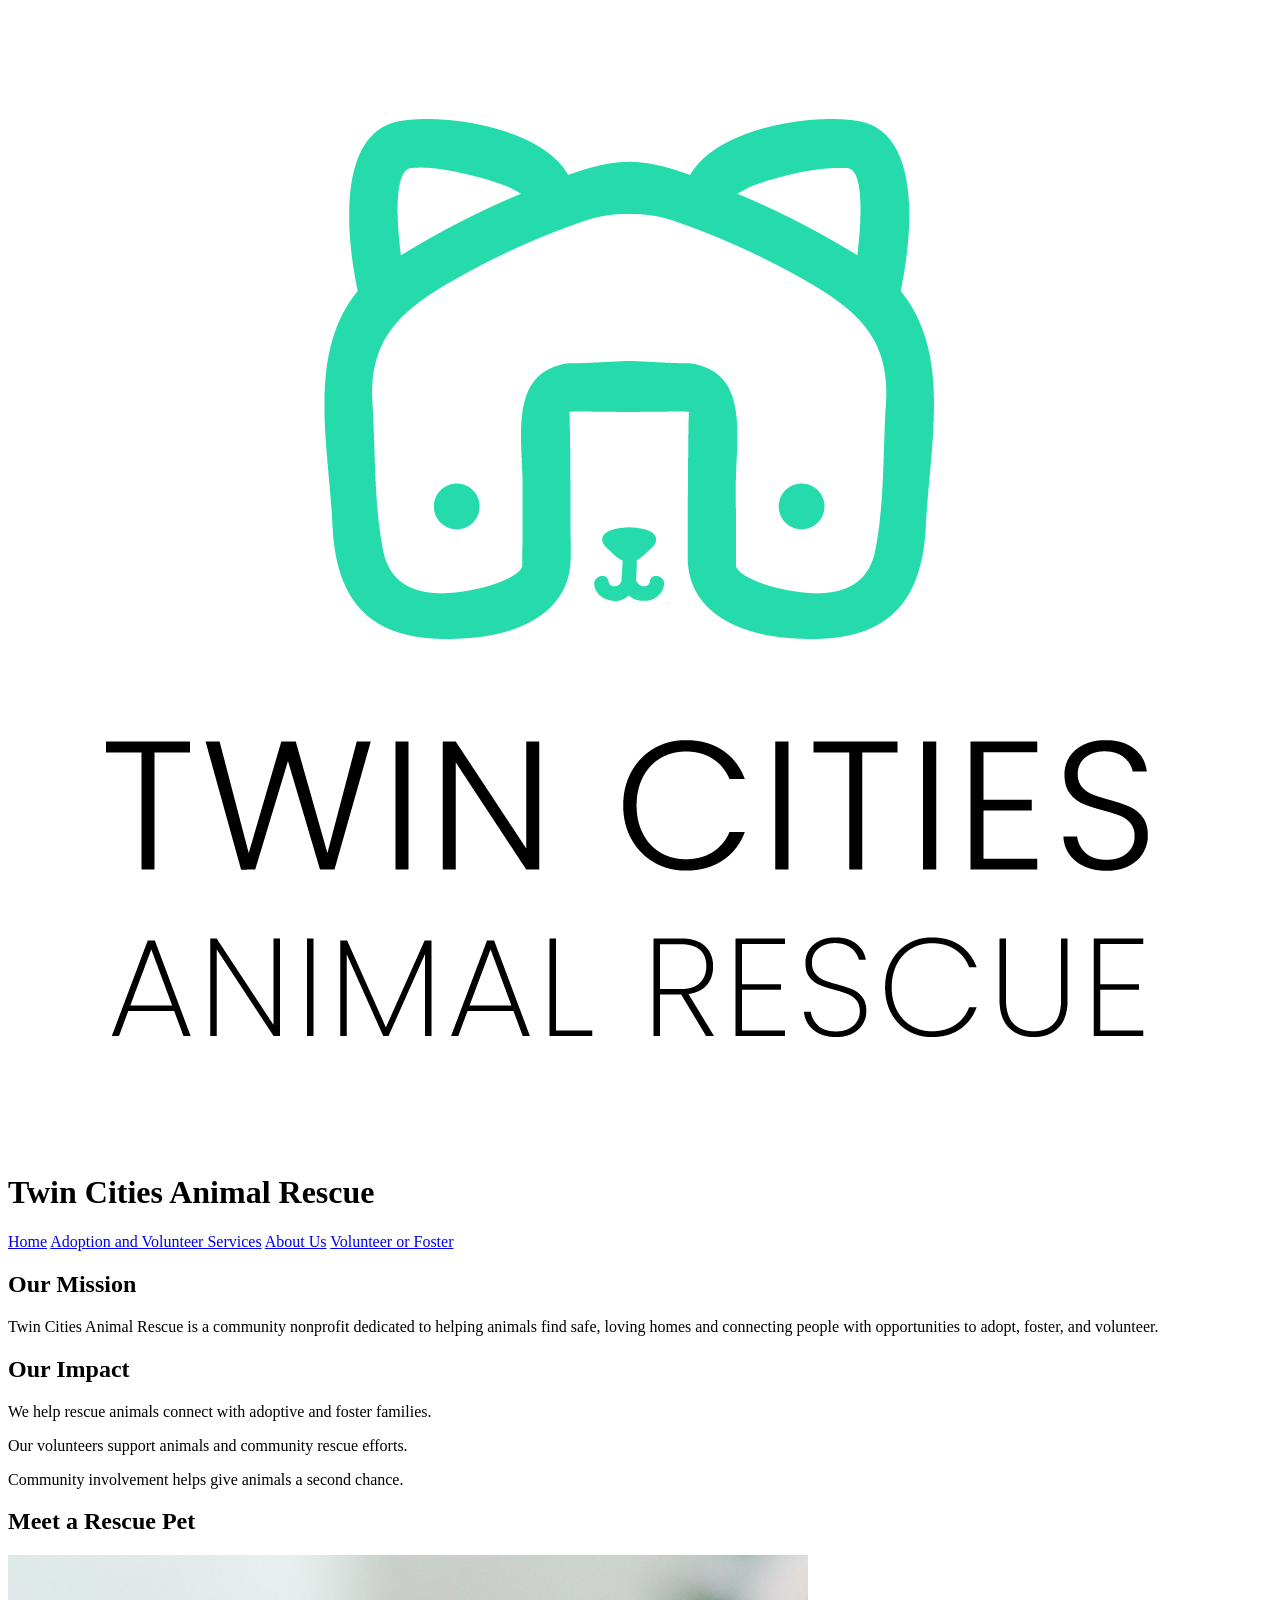
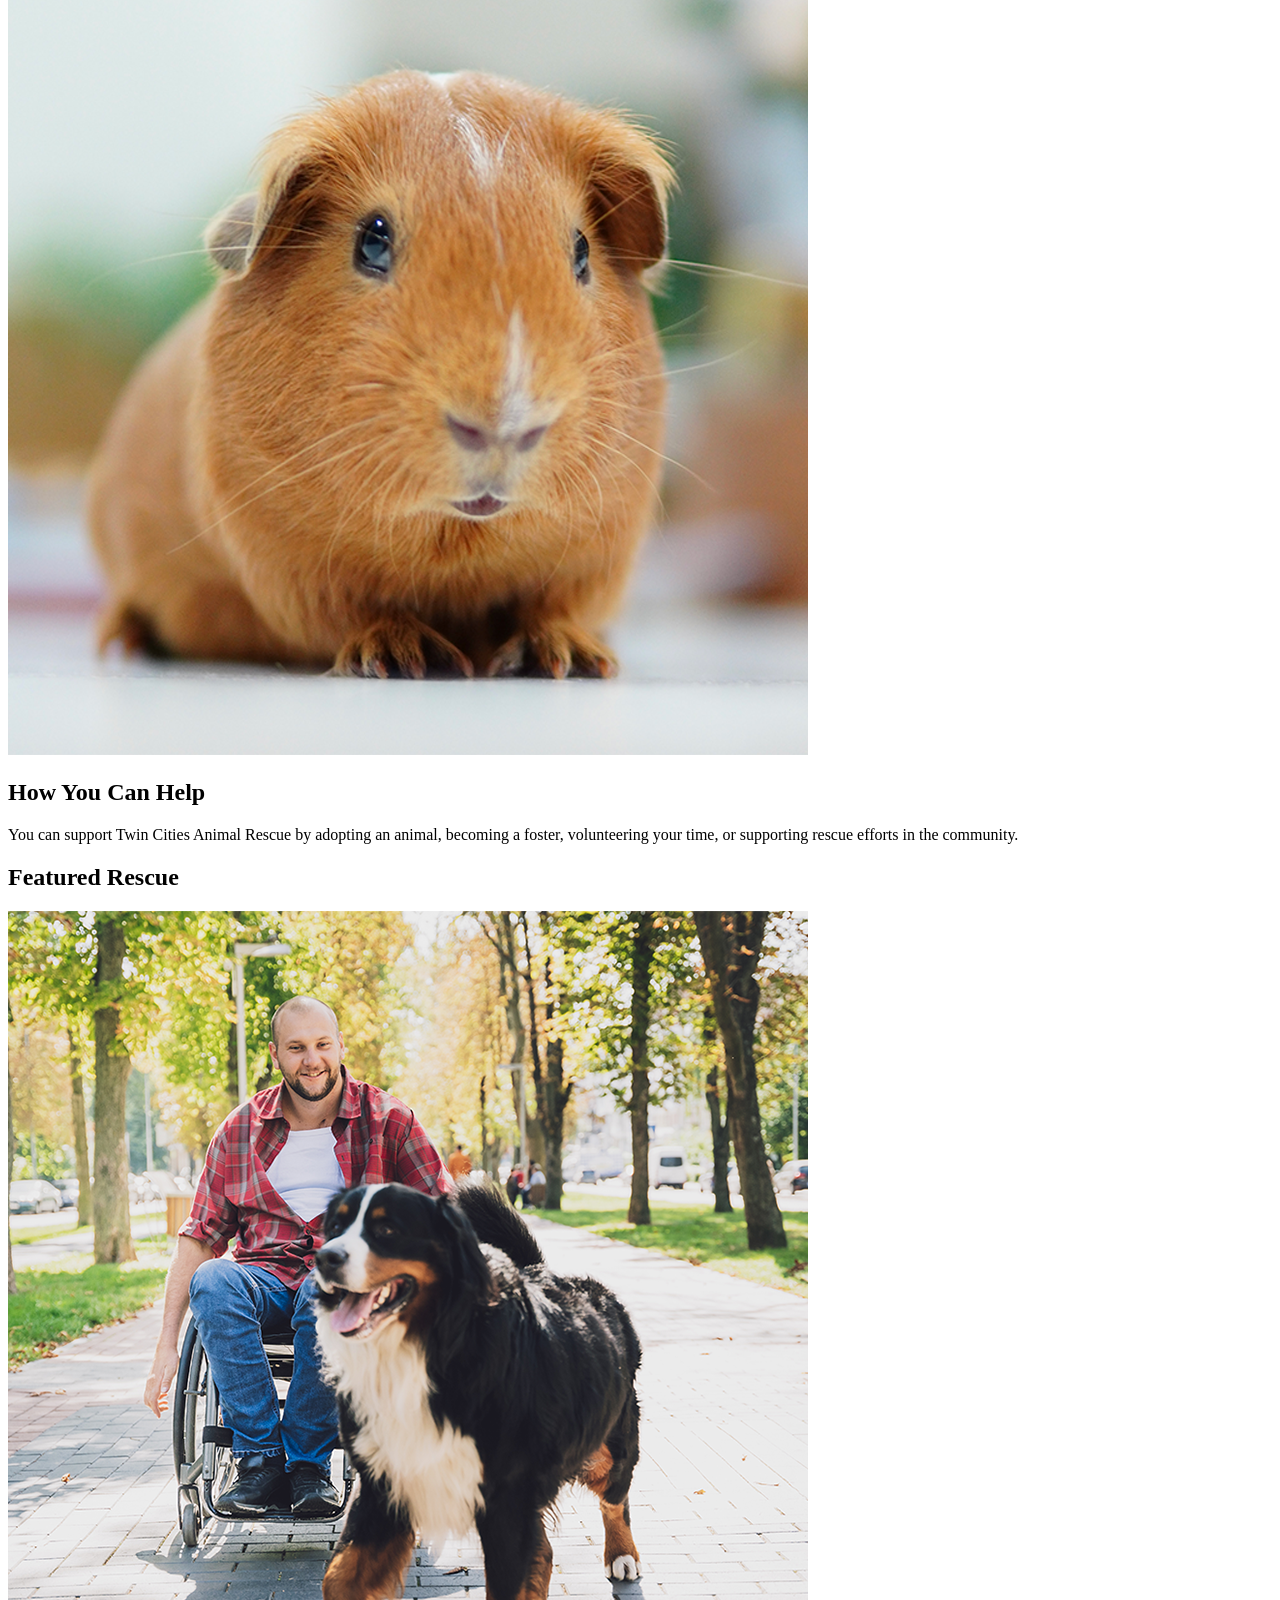
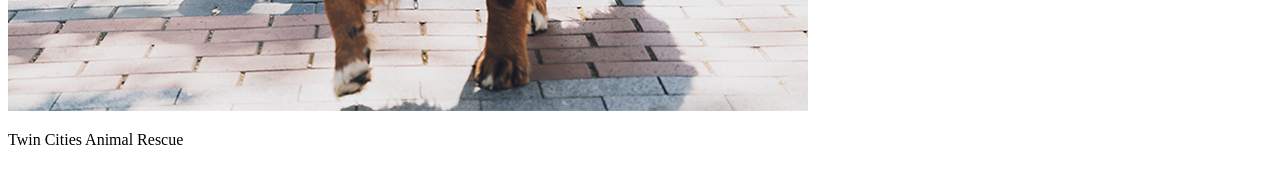
==== index.html @ a81525f9 "Build Twin Cities Animal Rescue website" ====
<!DOCTYPE html>
<html lang="en">
<head>
    <meta charset="UTF-8">
    <title>Twin Cities Animal Rescue | Home</title>
</head>

<body>
    <header>
        <img src="media/rescue-logo_c.png"
             alt="Twin Cities Animal Rescue logo">

        <h1>Twin Cities Animal Rescue</h1>

        <nav>
            <a href="index.html">Home</a>
            <a href="services.html">Adoption and Volunteer Services</a>
            <a href="about.html">About Us</a>
            <a href="contact.html">Volunteer or Foster</a>
        </nav>
    </header>

    <main>
        <section>
            <h2>Our Mission</h2>
            <p>
                Twin Cities Animal Rescue is a community nonprofit dedicated to
                helping animals find safe, loving homes and connecting people
                with opportunities to adopt, foster, and volunteer.
            </p>
        </section>

        <section>
            <h2>Our Impact</h2>

            <p>We help rescue animals connect with adoptive and foster families.</p>
            <p>Our volunteers support animals and community rescue efforts.</p>
            <p>Community involvement helps give animals a second chance.</p>
        </section>

        <section>
            <h2>Meet a Rescue Pet</h2>

            <img src="media/rescue-pet_c.png"
                 alt="Rescue pet cared for by Twin Cities Animal Rescue">
        </section>

        <section>
            <h2>How You Can Help</h2>

            <p>
                You can support Twin Cities Animal Rescue by adopting an animal,
                becoming a foster, volunteering your time, or supporting rescue
                efforts in the community.
            </p>
        </section>

        <section>
            <h2>Featured Rescue</h2>

            <picture>
                <source media="(max-width: 600px)"
                        srcset="media/rescue-feature-small_c.png">

                <img src="media/rescue-feature-large_c.png"
                     alt="Featured rescue animal supported by Twin Cities Animal Rescue">
            </picture>
        </section>
    </main>

    <footer>
        <p>Twin Cities Animal Rescue</p>
    </footer>
</body>
</html>
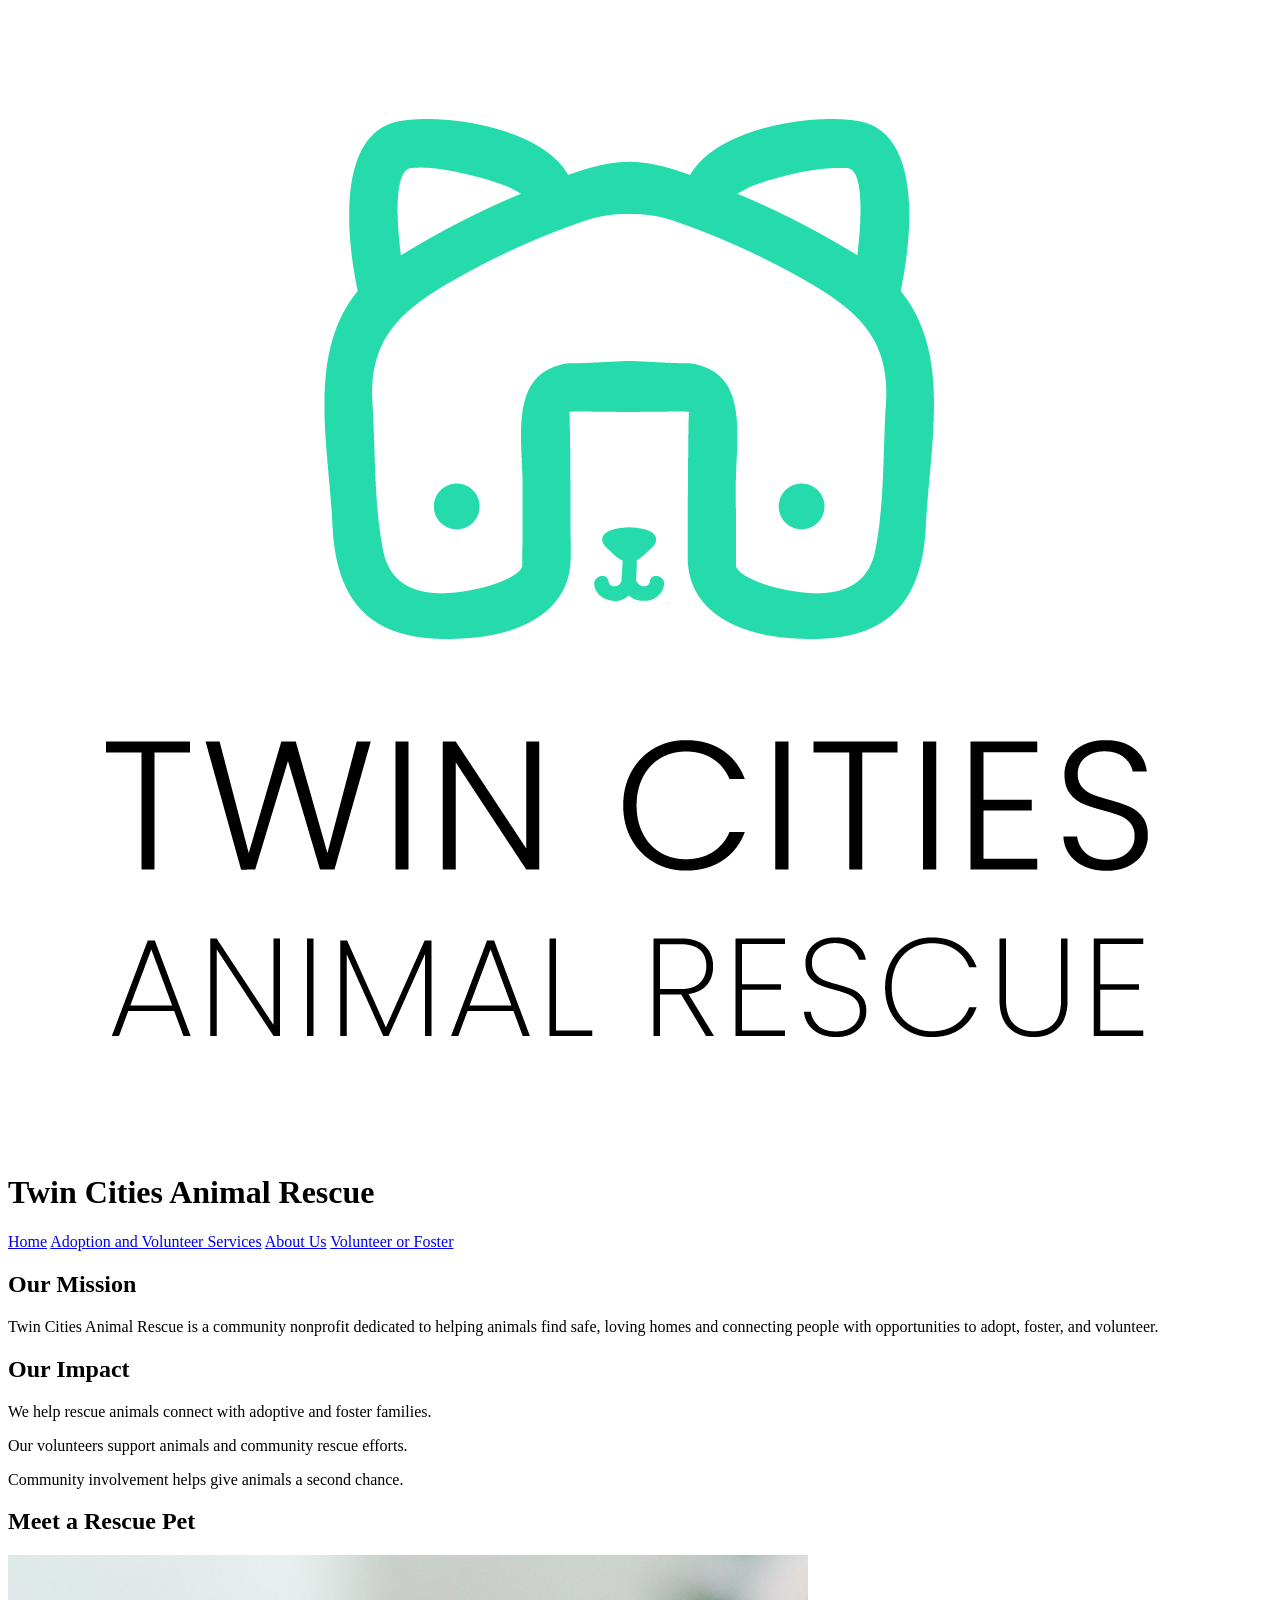
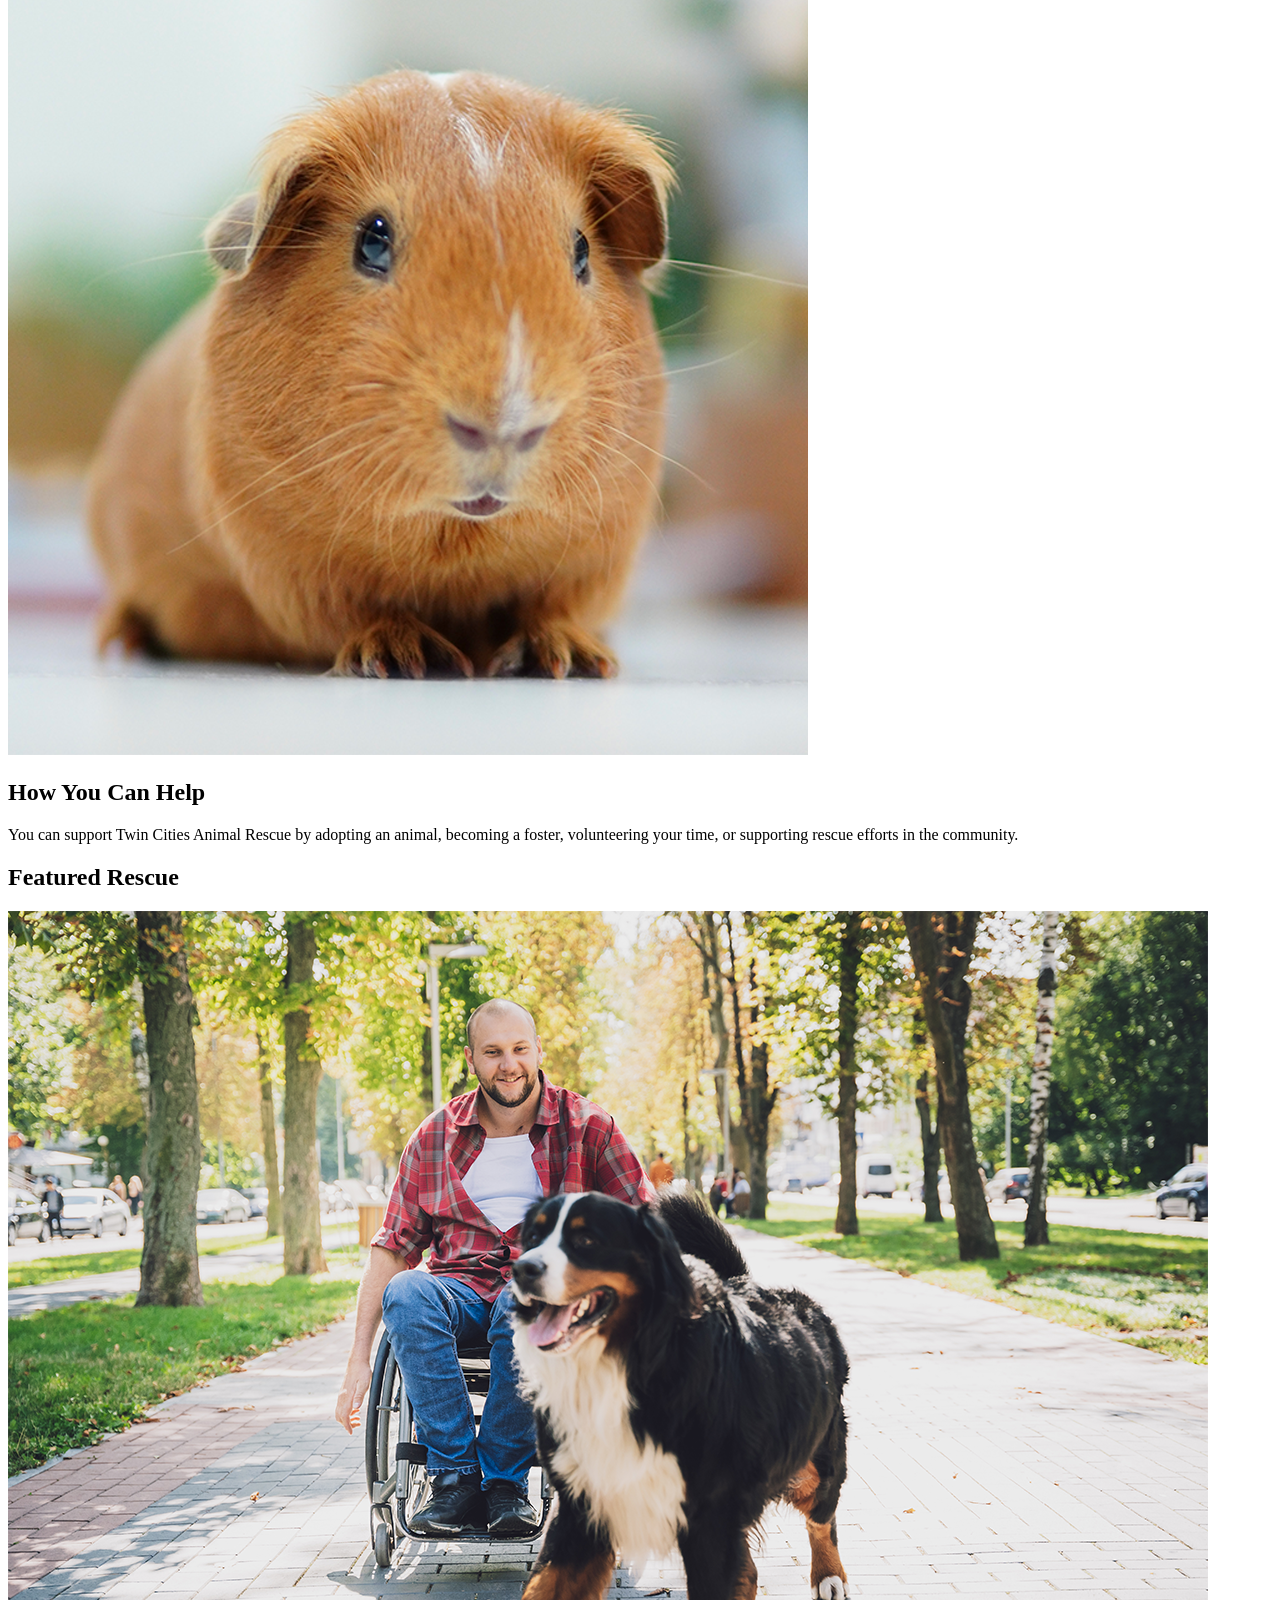
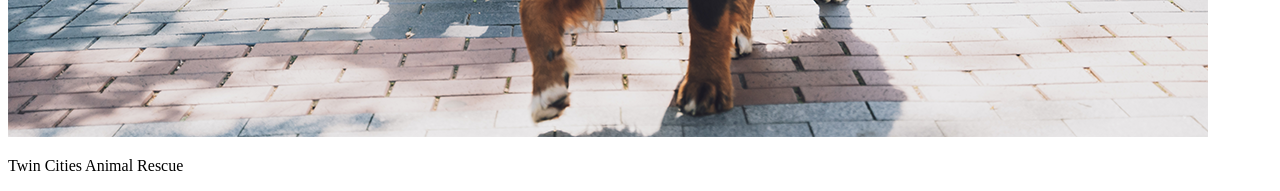
==== commit a5af178b: "Add responsive stylesheet to index.html" ====
--- a/index.html
+++ b/index.html
@@ -2,7 +2,9 @@
 <html lang="en">
 <head>
     <meta charset="UTF-8">
+    <meta name="viewport" content="width-device-width, initial-scale=1.0">
     <title>Twin Cities Animal Rescue | Home</title>
+    <link rel="stylesheer" href="styles.css">
 </head>
 
 <body>
@@ -72,4 +74,4 @@
         <p>Twin Cities Animal Rescue</p>
     </footer>
 </body>
-</html>+</html>
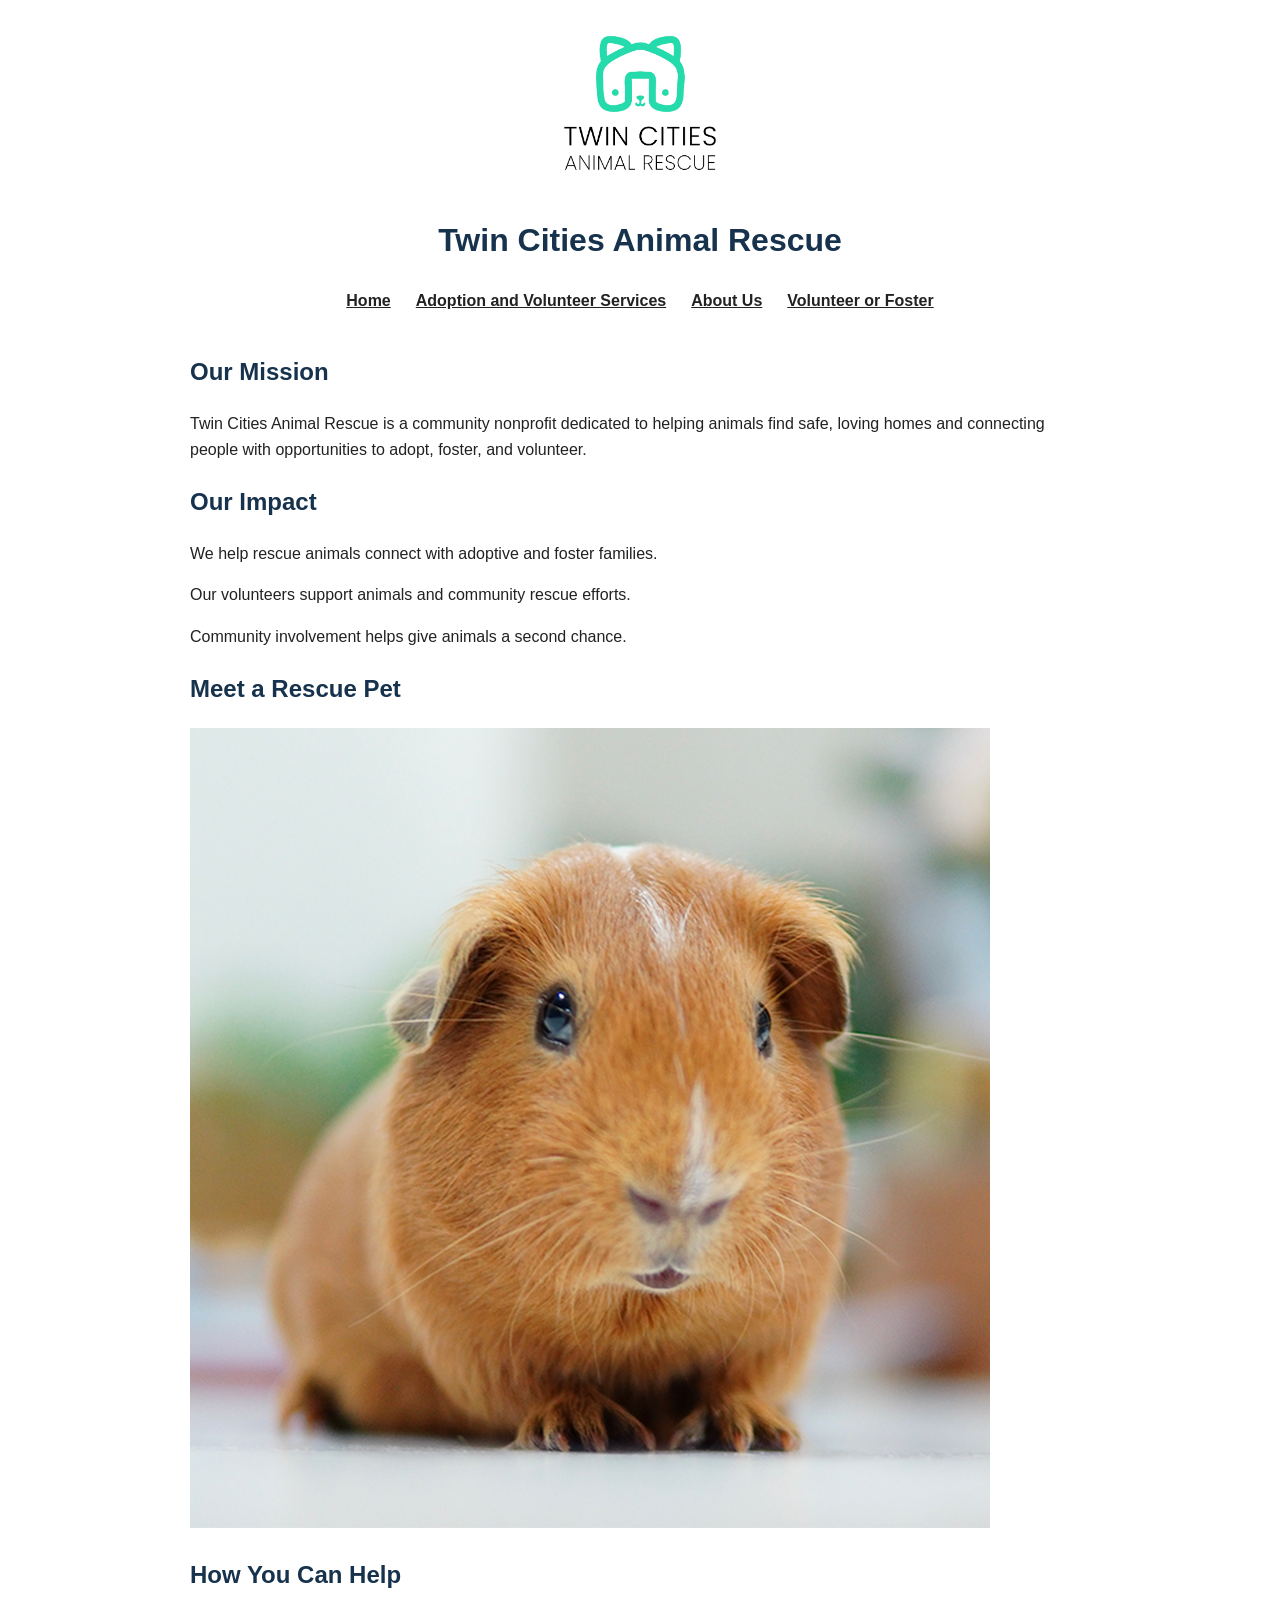
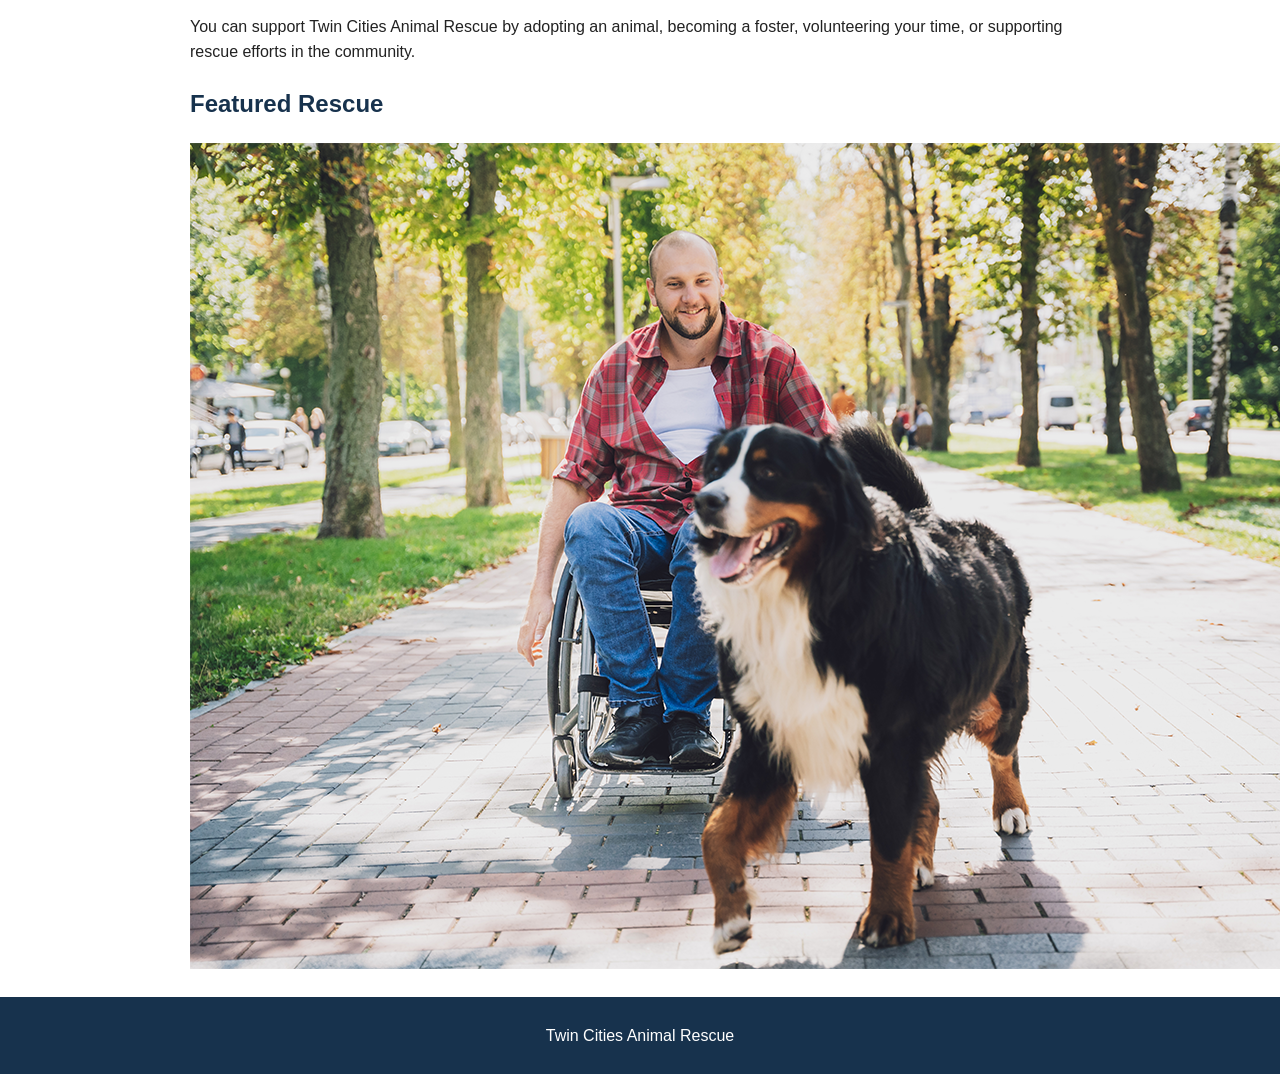
==== commit b9d4a92d: "Update index.html" ====
--- a/index.html
+++ b/index.html
@@ -2,9 +2,9 @@
 <html lang="en">
 <head>
     <meta charset="UTF-8">
-    <meta name="viewport" content="width-device-width, initial-scale=1.0">
+    <meta name="viewport" content="width=device-width, initial-scale=1.0">
     <title>Twin Cities Animal Rescue | Home</title>
-    <link rel="stylesheer" href="styles.css">
+    <link rel="stylesheet" href="styles.css">
 </head>
 
 <body>
--- a/styles.css
+++ b/styles.css
@@ -0,0 +1,60 @@
+/* Basic visual styles */
+
+body {
+    margin: 0;
+    font-family: Arial, sans-serif;
+    line-height: 1.6;
+    color: #222222;
+    background-color: #ffffff;
+}
+
+header {
+    background-color: #ffffff;
+    color: #17324D;
+    padding: 20px;
+    text-align: center;
+}
+
+header img {
+    max-width: 180px;
+    height: auto;
+}
+
+img,
+video {
+    max-width: 100%
+    height: auto;
+}
+
+nav {
+    display: flex;
+    flex-direction: row;
+    justify-content: center;
+    gap: 25px;
+}
+
+nav a {
+    color: #222222;
+    font-weight: bold;
+}
+
+main {
+    width: 90%;
+    max-width: 900px;
+    margin: auto;
+}
+
+section {
+    margin-bottom: 20px;
+}
+
+h2 {
+    color: #17324D;
+}
+
+footer {
+    background-color: #17324D;
+    color: #ffffff;
+    text-align: center;
+    padding: 10px;
+}
